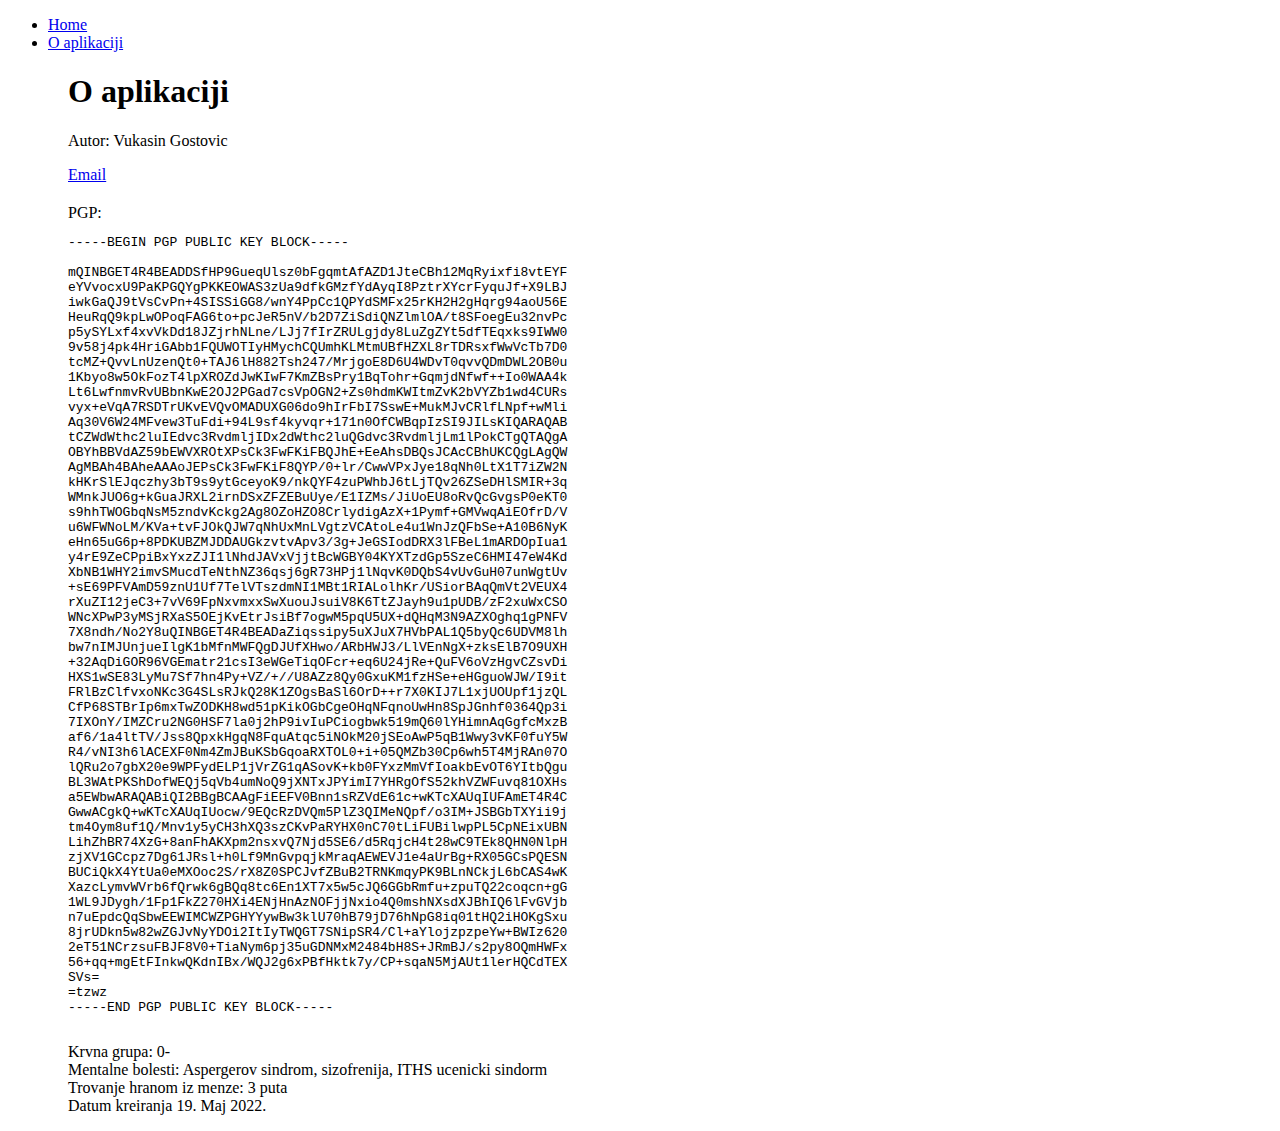
==== about.html @ 5518a976 "Initial commit" ====
<!DOCTYPE html>
<html>
<head>
	<meta charset="utf-8">
	<meta name="viewport" content="width=device-width, initial-scale=1">
	<title>;_;</title>
	<link href="https://cdn.jsdelivr.net/npm/bootstrap@5.2.0-beta1/dist/css/bootstrap.min.css" rel="stylesheet" integrity="sha384-0evHe/X+R7YkIZDRvuzKMRqM+OrBnVFBL6DOitfPri4tjfHxaWutUpFmBp4vmVor" crossorigin="anonymous">
</head>
<body class="bg-dark">
	<header class="p-3 bg-dark text-white">
		<div class="container">
			<div class="d-flex flex-wrap align-items-center justify-content-center justify-content-lg-start">

				<ul class="nav col-12 col-lg-auto me-lg-auto mb-2 justify-content-center mb-md-0">
					<li><a href="./index.html" class="nav-link px-2 text-white">Home</a></li>
					<li><a href="./about.html" class="nav-link px-2 text-secondary">O aplikaciji</a></li>
				</ul>
			</div>
		</div>
	</header>

	<div class="text-white margin-auto" style="padding-left: 60px;">
		<h1>O aplikaciji</h1>
		<p>
			Autor: Vukasin Gostovic<br>
			<div style="padding-bottom: 20px;">
				<a href="mailto:vukasin@gostovic.me" target="_blank" class="btn btn-primary">Email</a><br>
			</div>
			PGP:<br>
			<pre>
-----BEGIN PGP PUBLIC KEY BLOCK-----

mQINBGET4R4BEADDSfHP9GueqUlsz0bFgqmtAfAZD1JteCBh12MqRyixfi8vtEYF
eYVvocxU9PaKPGQYgPKKEOWAS3zUa9dfkGMzfYdAyqI8PztrXYcrFyquJf+X9LBJ
iwkGaQJ9tVsCvPn+4SISSiGG8/wnY4PpCc1QPYdSMFx25rKH2H2gHqrg94aoU56E
HeuRqQ9kpLwOPoqFAG6to+pcJeR5nV/b2D7ZiSdiQNZlmlOA/t8SFoegEu32nvPc
p5ySYLxf4xvVkDd18JZjrhNLne/LJj7fIrZRULgjdy8LuZgZYt5dfTEqxks9IWW0
9v58j4pk4HriGAbb1FQUWOTIyHMychCQUmhKLMtmUBfHZXL8rTDRsxfWwVcTb7D0
tcMZ+QvvLnUzenQt0+TAJ6lH882Tsh247/MrjgoE8D6U4WDvT0qvvQDmDWL2OB0u
1Kbyo8w5OkFozT4lpXROZdJwKIwF7KmZBsPry1BqTohr+GqmjdNfwf++Io0WAA4k
Lt6LwfnmvRvUBbnKwE2OJ2PGad7csVpOGN2+Zs0hdmKWItmZvK2bVYZb1wd4CURs
vyx+eVqA7RSDTrUKvEVQvOMADUXG06do9hIrFbI7SswE+MukMJvCRlfLNpf+wMli
Aq30V6W24MFvew3TuFdi+94L9sf4kyvqr+171n0OfCWBqpIzSI9JILsKIQARAQAB
tCZWdWthc2luIEdvc3RvdmljIDx2dWthc2luQGdvc3RvdmljLm1lPokCTgQTAQgA
OBYhBBVdAZ59bEWVXROtXPsCk3FwFKiFBQJhE+EeAhsDBQsJCAcCBhUKCQgLAgQW
AgMBAh4BAheAAAoJEPsCk3FwFKiF8QYP/0+lr/CwwVPxJye18qNh0LtX1T7iZW2N
kHKrSlEJqczhy3bT9s9ytGceyoK9/nkQYF4zuPWhbJ6tLjTQv26ZSeDHlSMIR+3q
WMnkJUO6g+kGuaJRXL2irnDSxZFZEBuUye/E1IZMs/JiUoEU8oRvQcGvgsP0eKT0
s9hhTWOGbqNsM5zndvKckg2Ag8OZoHZO8CrlydigAzX+1Pymf+GMVwqAiEOfrD/V
u6WFWNoLM/KVa+tvFJOkQJW7qNhUxMnLVgtzVCAtoLe4u1WnJzQFbSe+A10B6NyK
eHn65uG6p+8PDKUBZMJDDAUGkzvtvApv3/3g+JeGSIodDRX3lFBeL1mARDOpIua1
y4rE9ZeCPpiBxYxzZJI1lNhdJAVxVjjtBcWGBY04KYXTzdGp5SzeC6HMI47eW4Kd
XbNB1WHY2imvSMucdTeNthNZ36qsj6gR73HPj1lNqvK0DQbS4vUvGuH07unWgtUv
+sE69PFVAmD59znU1Uf7TelVTszdmNI1MBt1RIALolhKr/USiorBAqQmVt2VEUX4
rXuZI12jeC3+7vV69FpNxvmxxSwXuouJsuiV8K6TtZJayh9u1pUDB/zF2xuWxCSO
WNcXPwP3yMSjRXaS5OEjKvEtrJsiBf7ogwM5pqU5UX+dQHqM3N9AZXOghq1gPNFV
7X8ndh/No2Y8uQINBGET4R4BEADaZiqssipy5uXJuX7HVbPAL1Q5byQc6UDVM8lh
bw7nIMJUnjueIlgK1bMfnMWFQgDJUfXHwo/ARbHWJ3/LlVEnNgX+zksElB7O9UXH
+32AqDiGOR96VGEmatr21csI3eWGeTiqOFcr+eq6U24jRe+QuFV6oVzHgvCZsvDi
HXS1wSE83LyMu7Sf7hn4Py+VZ/+//U8AZz8Qy0GxuKM1fzHSe+eHGguoWJW/I9it
FRlBzClfvxoNKc3G4SLsRJkQ28K1ZOgsBaSl6OrD++r7X0KIJ7L1xjUOUpf1jzQL
CfP68STBrIp6mxTwZODKH8wd51pKikOGbCgeOHqNFqnoUwHn8SpJGnhf0364Qp3i
7IXOnY/IMZCru2NG0HSF7la0j2hP9ivIuPCiogbwk519mQ60lYHimnAqGgfcMxzB
af6/1a4ltTV/Jss8QpxkHgqN8FquAtqc5iNOkM20jSEoAwP5qB1Wwy3vKF0fuY5W
R4/vNI3h6lACEXF0Nm4ZmJBuKSbGqoaRXTOL0+i+05QMZb30Cp6wh5T4MjRAn07O
lQRu2o7gbX20e9WPFydELP1jVrZG1qASovK+kb0FYxzMmVfIoakbEvOT6YItbQgu
BL3WAtPKShDofWEQj5qVb4umNoQ9jXNTxJPYimI7YHRgOfS52khVZWFuvq81OXHs
a5EWbwARAQABiQI2BBgBCAAgFiEEFV0Bnn1sRZVdE61c+wKTcXAUqIUFAmET4R4C
GwwACgkQ+wKTcXAUqIUocw/9EQcRzDVQm5PlZ3QIMeNQpf/o3IM+JSBGbTXYii9j
tm4Oym8uf1Q/Mnv1y5yCH3hXQ3szCKvPaRYHX0nC70tLiFUBilwpPL5CpNEixUBN
LihZhBR74XzG+8anFhAKXpm2nsxvQ7Njd5SE6/d5RqjcH4t28wC9TEk8QHN0NlpH
zjXV1GCcpz7Dg61JRsl+h0Lf9MnGvpqjkMraqAEWEVJ1e4aUrBg+RX05GCsPQESN
BUCiQkX4YtUa0eMXOoc2S/rX8Z0SPCJvfZBuB2TRNKmqyPK9BLnNCkjL6bCAS4wK
XazcLymvWVrb6fQrwk6gBQq8tc6En1XT7x5w5cJQ6GGbRmfu+zpuTQ22coqcn+gG
1WL9JDygh/1Fp1FkZ270HXi4ENjHnAzNOFjjNxio4Q0mshNXsdXJBhIQ6lFvGVjb
n7uEpdcQqSbwEEWIMCWZPGHYYywBw3klU70hB79jD76hNpG8iq01tHQ2iHOKgSxu
8jrUDkn5w82wZGJvNyYDOi2ItIyTWQGT7SNipSR4/Cl+aYlojzpzpeYw+BWIz620
2eT51NCrzsuFBJF8V0+TiaNym6pj35uGDNMxM2484bH8S+JRmBJ/s2py8OQmHWFx
56+qq+mgEtFInkwQKdnIBx/WQJ2g6xPBfHktk7y/CP+sqaN5MjAUt1lerHQCdTEX
SVs=
=tzwz
-----END PGP PUBLIC KEY BLOCK-----
			</pre>
			Krvna grupa: 0-<br>
			Mentalne bolesti: Aspergerov sindrom, sizofrenija, ITHS ucenicki sindorm<br>
			Trovanje hranom iz menze: 3 puta<br>
			Datum kreiranja 19. Maj 2022.<br>

		</p>
	</div>
	<script src="https://cdn.jsdelivr.net/npm/bootstrap@5.2.0-beta1/dist/js/bootstrap.bundle.min.js" integrity="sha384-pprn3073KE6tl6bjs2QrFaJGz5/SUsLqktiwsUTF55Jfv3qYSDhgCecCxMW52nD2" crossorigin="anonymous"></script>
</body>
</html>
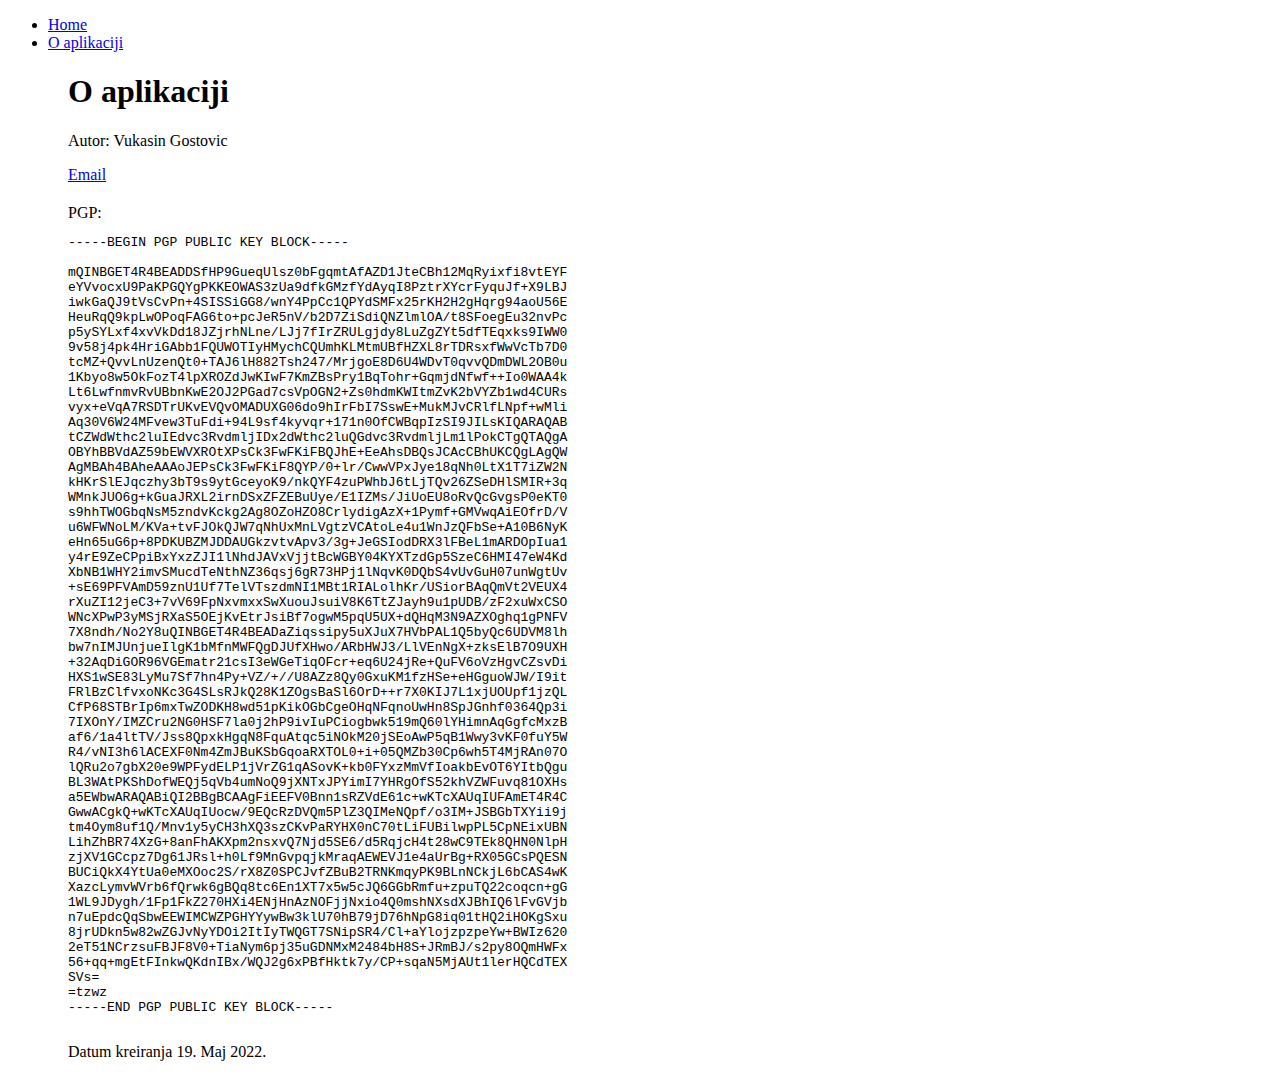
==== commit 54ae5dfb: "fix" ====
--- a/about.html
+++ b/about.html
@@ -81,9 +81,6 @@
 =tzwz
 -----END PGP PUBLIC KEY BLOCK-----
 			</pre>
-			Krvna grupa: 0-<br>
-			Mentalne bolesti: Aspergerov sindrom, sizofrenija, ITHS ucenicki sindorm<br>
-			Trovanje hranom iz menze: 3 puta<br>
 			Datum kreiranja 19. Maj 2022.<br>
 
 		</p>
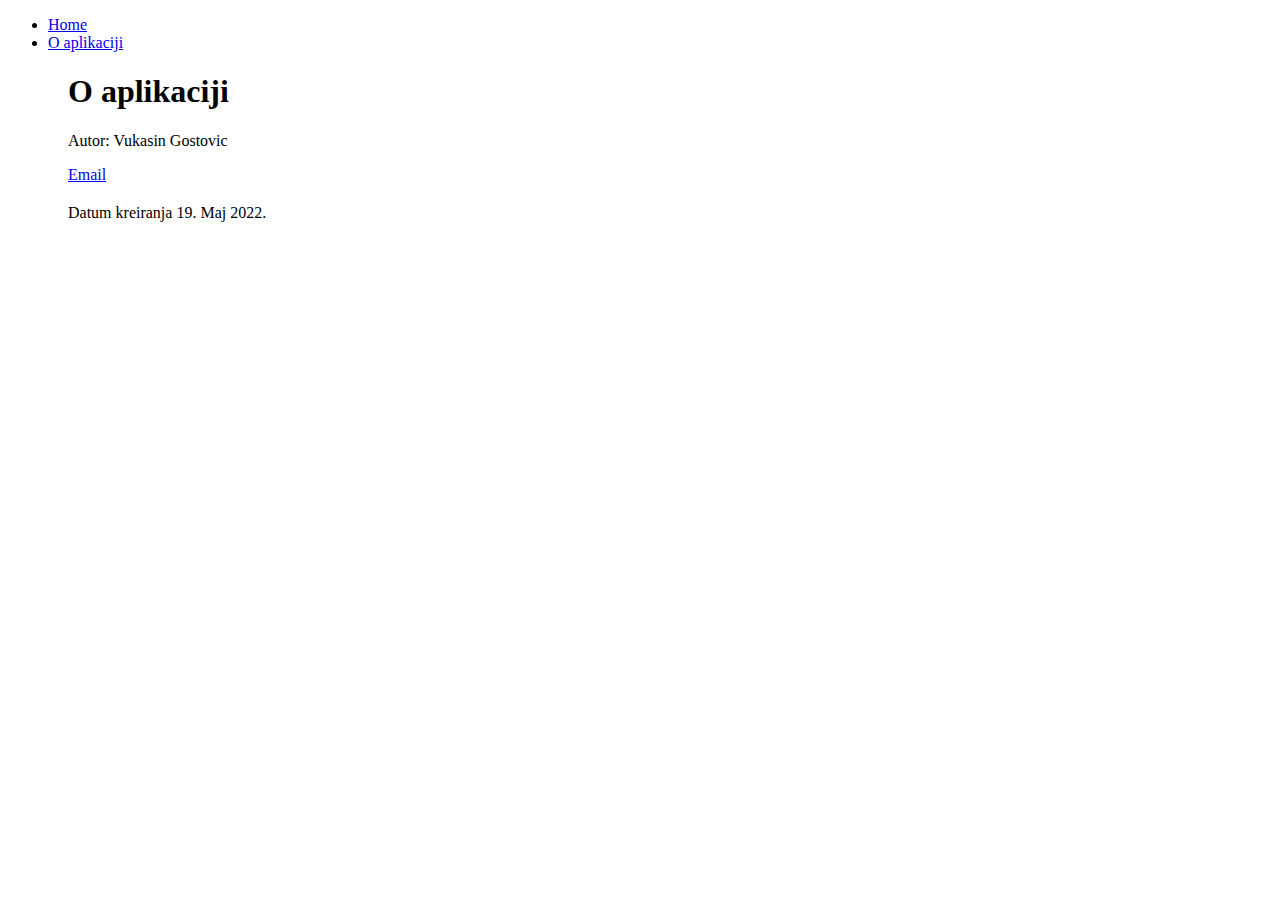
==== commit a6d67c75: "a" ====
--- a/about.html
+++ b/about.html
@@ -26,61 +26,6 @@
 			<div style="padding-bottom: 20px;">
 				<a href="mailto:vukasin@gostovic.me" target="_blank" class="btn btn-primary">Email</a><br>
 			</div>
-			PGP:<br>
-			<pre>
------BEGIN PGP PUBLIC KEY BLOCK-----
-
-mQINBGET4R4BEADDSfHP9GueqUlsz0bFgqmtAfAZD1JteCBh12MqRyixfi8vtEYF
-eYVvocxU9PaKPGQYgPKKEOWAS3zUa9dfkGMzfYdAyqI8PztrXYcrFyquJf+X9LBJ
-iwkGaQJ9tVsCvPn+4SISSiGG8/wnY4PpCc1QPYdSMFx25rKH2H2gHqrg94aoU56E
-HeuRqQ9kpLwOPoqFAG6to+pcJeR5nV/b2D7ZiSdiQNZlmlOA/t8SFoegEu32nvPc
-p5ySYLxf4xvVkDd18JZjrhNLne/LJj7fIrZRULgjdy8LuZgZYt5dfTEqxks9IWW0
-9v58j4pk4HriGAbb1FQUWOTIyHMychCQUmhKLMtmUBfHZXL8rTDRsxfWwVcTb7D0
-tcMZ+QvvLnUzenQt0+TAJ6lH882Tsh247/MrjgoE8D6U4WDvT0qvvQDmDWL2OB0u
-1Kbyo8w5OkFozT4lpXROZdJwKIwF7KmZBsPry1BqTohr+GqmjdNfwf++Io0WAA4k
-Lt6LwfnmvRvUBbnKwE2OJ2PGad7csVpOGN2+Zs0hdmKWItmZvK2bVYZb1wd4CURs
-vyx+eVqA7RSDTrUKvEVQvOMADUXG06do9hIrFbI7SswE+MukMJvCRlfLNpf+wMli
-Aq30V6W24MFvew3TuFdi+94L9sf4kyvqr+171n0OfCWBqpIzSI9JILsKIQARAQAB
-tCZWdWthc2luIEdvc3RvdmljIDx2dWthc2luQGdvc3RvdmljLm1lPokCTgQTAQgA
-OBYhBBVdAZ59bEWVXROtXPsCk3FwFKiFBQJhE+EeAhsDBQsJCAcCBhUKCQgLAgQW
-AgMBAh4BAheAAAoJEPsCk3FwFKiF8QYP/0+lr/CwwVPxJye18qNh0LtX1T7iZW2N
-kHKrSlEJqczhy3bT9s9ytGceyoK9/nkQYF4zuPWhbJ6tLjTQv26ZSeDHlSMIR+3q
-WMnkJUO6g+kGuaJRXL2irnDSxZFZEBuUye/E1IZMs/JiUoEU8oRvQcGvgsP0eKT0
-s9hhTWOGbqNsM5zndvKckg2Ag8OZoHZO8CrlydigAzX+1Pymf+GMVwqAiEOfrD/V
-u6WFWNoLM/KVa+tvFJOkQJW7qNhUxMnLVgtzVCAtoLe4u1WnJzQFbSe+A10B6NyK
-eHn65uG6p+8PDKUBZMJDDAUGkzvtvApv3/3g+JeGSIodDRX3lFBeL1mARDOpIua1
-y4rE9ZeCPpiBxYxzZJI1lNhdJAVxVjjtBcWGBY04KYXTzdGp5SzeC6HMI47eW4Kd
-XbNB1WHY2imvSMucdTeNthNZ36qsj6gR73HPj1lNqvK0DQbS4vUvGuH07unWgtUv
-+sE69PFVAmD59znU1Uf7TelVTszdmNI1MBt1RIALolhKr/USiorBAqQmVt2VEUX4
-rXuZI12jeC3+7vV69FpNxvmxxSwXuouJsuiV8K6TtZJayh9u1pUDB/zF2xuWxCSO
-WNcXPwP3yMSjRXaS5OEjKvEtrJsiBf7ogwM5pqU5UX+dQHqM3N9AZXOghq1gPNFV
-7X8ndh/No2Y8uQINBGET4R4BEADaZiqssipy5uXJuX7HVbPAL1Q5byQc6UDVM8lh
-bw7nIMJUnjueIlgK1bMfnMWFQgDJUfXHwo/ARbHWJ3/LlVEnNgX+zksElB7O9UXH
-+32AqDiGOR96VGEmatr21csI3eWGeTiqOFcr+eq6U24jRe+QuFV6oVzHgvCZsvDi
-HXS1wSE83LyMu7Sf7hn4Py+VZ/+//U8AZz8Qy0GxuKM1fzHSe+eHGguoWJW/I9it
-FRlBzClfvxoNKc3G4SLsRJkQ28K1ZOgsBaSl6OrD++r7X0KIJ7L1xjUOUpf1jzQL
-CfP68STBrIp6mxTwZODKH8wd51pKikOGbCgeOHqNFqnoUwHn8SpJGnhf0364Qp3i
-7IXOnY/IMZCru2NG0HSF7la0j2hP9ivIuPCiogbwk519mQ60lYHimnAqGgfcMxzB
-af6/1a4ltTV/Jss8QpxkHgqN8FquAtqc5iNOkM20jSEoAwP5qB1Wwy3vKF0fuY5W
-R4/vNI3h6lACEXF0Nm4ZmJBuKSbGqoaRXTOL0+i+05QMZb30Cp6wh5T4MjRAn07O
-lQRu2o7gbX20e9WPFydELP1jVrZG1qASovK+kb0FYxzMmVfIoakbEvOT6YItbQgu
-BL3WAtPKShDofWEQj5qVb4umNoQ9jXNTxJPYimI7YHRgOfS52khVZWFuvq81OXHs
-a5EWbwARAQABiQI2BBgBCAAgFiEEFV0Bnn1sRZVdE61c+wKTcXAUqIUFAmET4R4C
-GwwACgkQ+wKTcXAUqIUocw/9EQcRzDVQm5PlZ3QIMeNQpf/o3IM+JSBGbTXYii9j
-tm4Oym8uf1Q/Mnv1y5yCH3hXQ3szCKvPaRYHX0nC70tLiFUBilwpPL5CpNEixUBN
-LihZhBR74XzG+8anFhAKXpm2nsxvQ7Njd5SE6/d5RqjcH4t28wC9TEk8QHN0NlpH
-zjXV1GCcpz7Dg61JRsl+h0Lf9MnGvpqjkMraqAEWEVJ1e4aUrBg+RX05GCsPQESN
-BUCiQkX4YtUa0eMXOoc2S/rX8Z0SPCJvfZBuB2TRNKmqyPK9BLnNCkjL6bCAS4wK
-XazcLymvWVrb6fQrwk6gBQq8tc6En1XT7x5w5cJQ6GGbRmfu+zpuTQ22coqcn+gG
-1WL9JDygh/1Fp1FkZ270HXi4ENjHnAzNOFjjNxio4Q0mshNXsdXJBhIQ6lFvGVjb
-n7uEpdcQqSbwEEWIMCWZPGHYYywBw3klU70hB79jD76hNpG8iq01tHQ2iHOKgSxu
-8jrUDkn5w82wZGJvNyYDOi2ItIyTWQGT7SNipSR4/Cl+aYlojzpzpeYw+BWIz620
-2eT51NCrzsuFBJF8V0+TiaNym6pj35uGDNMxM2484bH8S+JRmBJ/s2py8OQmHWFx
-56+qq+mgEtFInkwQKdnIBx/WQJ2g6xPBfHktk7y/CP+sqaN5MjAUt1lerHQCdTEX
-SVs=
-=tzwz
------END PGP PUBLIC KEY BLOCK-----
-			</pre>
 			Datum kreiranja 19. Maj 2022.<br>
 
 		</p>
